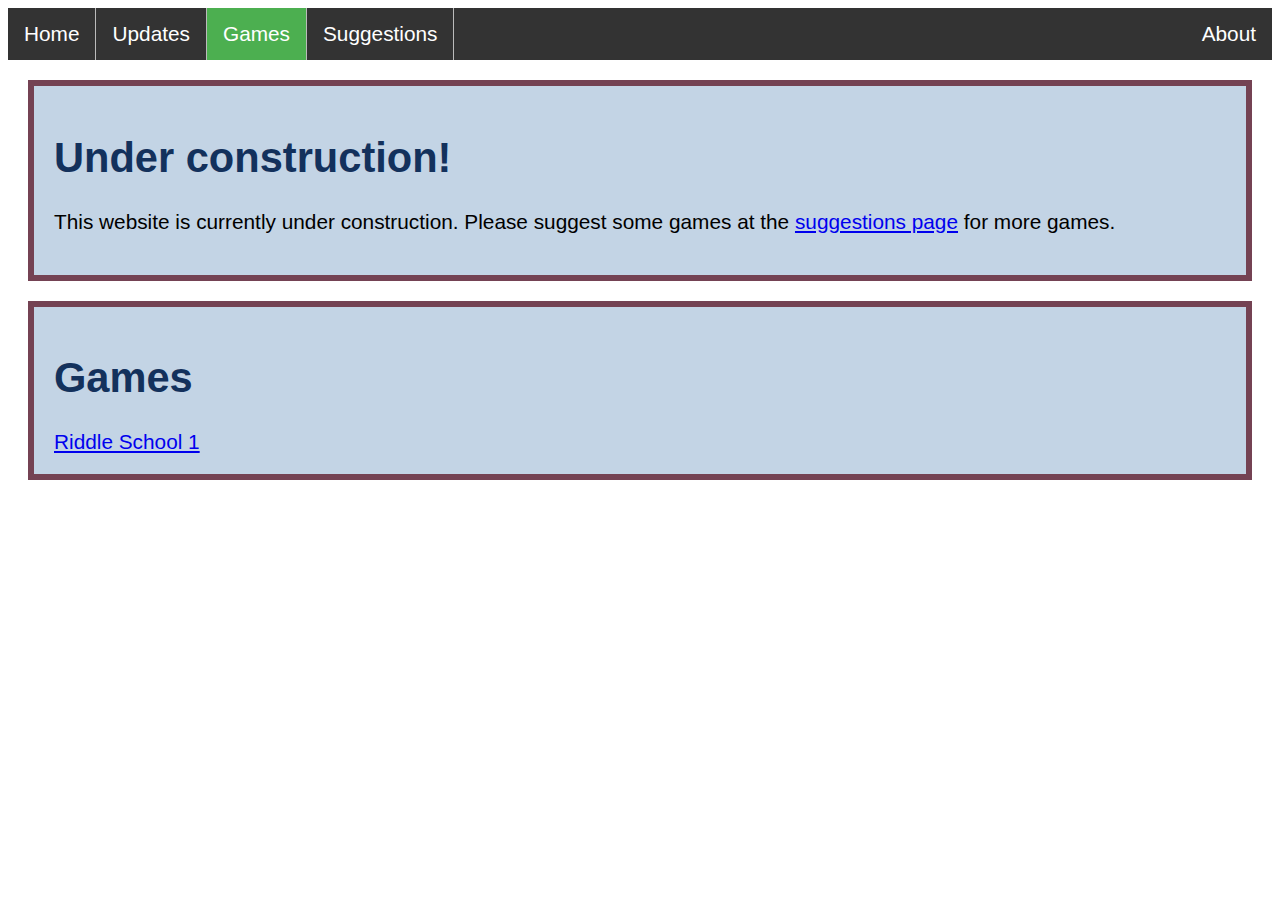
==== games.html @ e4a6b97c "Update games.html" ====
<!DOCTYPE html>
<html>
<head>
<title>MMgamez - Home</title>
<link href="style.css" rel="stylesheet">
</head>
<body>
<ul>
  <li><a href="index.html">Home</a></li>
  <li><a href="updates.html">Updates</a></li>
  <li><a href="games.html" class="active">Games</a></li>
  <li><a href="suggestions.html">Suggestions</a></li>
  <li style="float:right"><a href="about.html">About</a></li>
</ul>
  <section>
    <h1>Under construction!</h1>
    <p>This website is currently under construction. Please suggest some games at the <a href="/suggestions.html">suggestions page</a> for more games.</p>
  </section>
  <section>
    <h1>Games</h1>
    <div>
      <a href='RiddleSchool1.html'>Riddle School 1</a>
    </div>
    </section>
</body>
</html>
---- style.css ----
ul {
  list-style-type: none;
  margin: 0;
  padding: 0;
  overflow: hidden;
  background-color: #333;
}

li {
  float: left;
  border-right:1px solid #bbb;
}

li:last-child {
  border-right: none;
}

li a {
  display: block;
  color: white;
  text-align: center;
  padding: 14px 16px;
  text-decoration: none;
}

li a:hover:not(.active) {
  background-color: #111;
}

.active {
  background-color: #4CAF50;
}
section {
        padding: 20px;
        margin: 20px;
        background-color: #c3d4e5;
        border: 6px solid #744253;
}
body {
        background-image: url("https://www.solidbackgrounds.com/images/website/950x534/950x534-blue-abstract-noise-free-website-background-image.jpg");
        font-family: sans-serif;
        font-size: 1.3em;
    }
 h1 {
        color: #13315C;
    }
    h2 {
      font-size: 100%;
      color: #13315C;
    p {
        color: #134074;
      text-align:center;
    }
      embed{
        position:absolute;
       float:center;
        width:900px;
        height: 800px;
      }
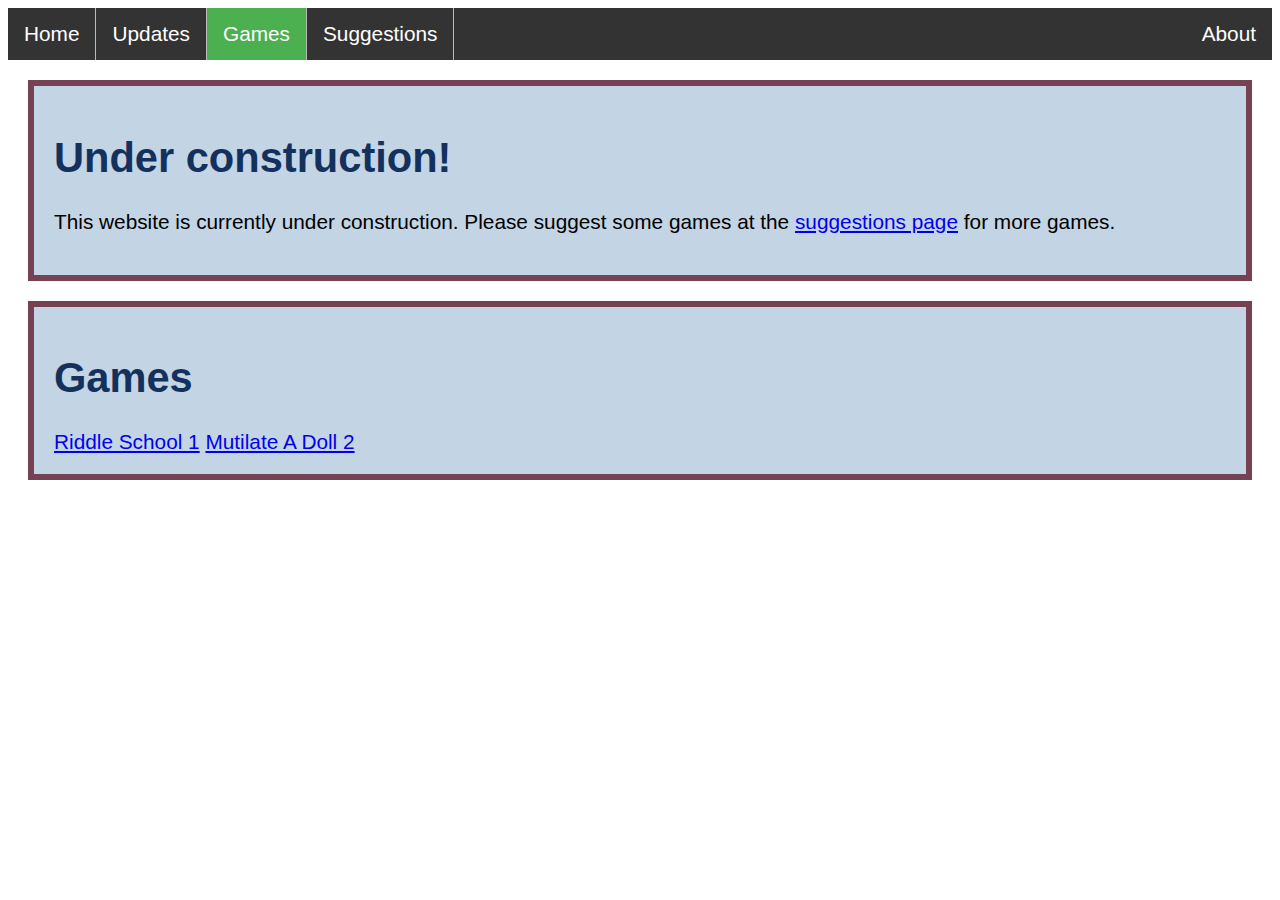
==== commit 972b0c55: "Update games.html" ====
--- a/games.html
+++ b/games.html
@@ -1,7 +1,7 @@
 <!DOCTYPE html>
 <html>
 <head>
-<title>MMgamez - Home</title>
+<title>MMgamez - Games</title>
 <link href="style.css" rel="stylesheet">
 </head>
 <body>
@@ -20,6 +20,7 @@
     <h1>Games</h1>
     <div>
       <a href='RiddleSchool1.html'>Riddle School 1</a>
+      <a href='MaD2.html'>Mutilate A Doll 2</a>
     </div>
     </section>
 </body>
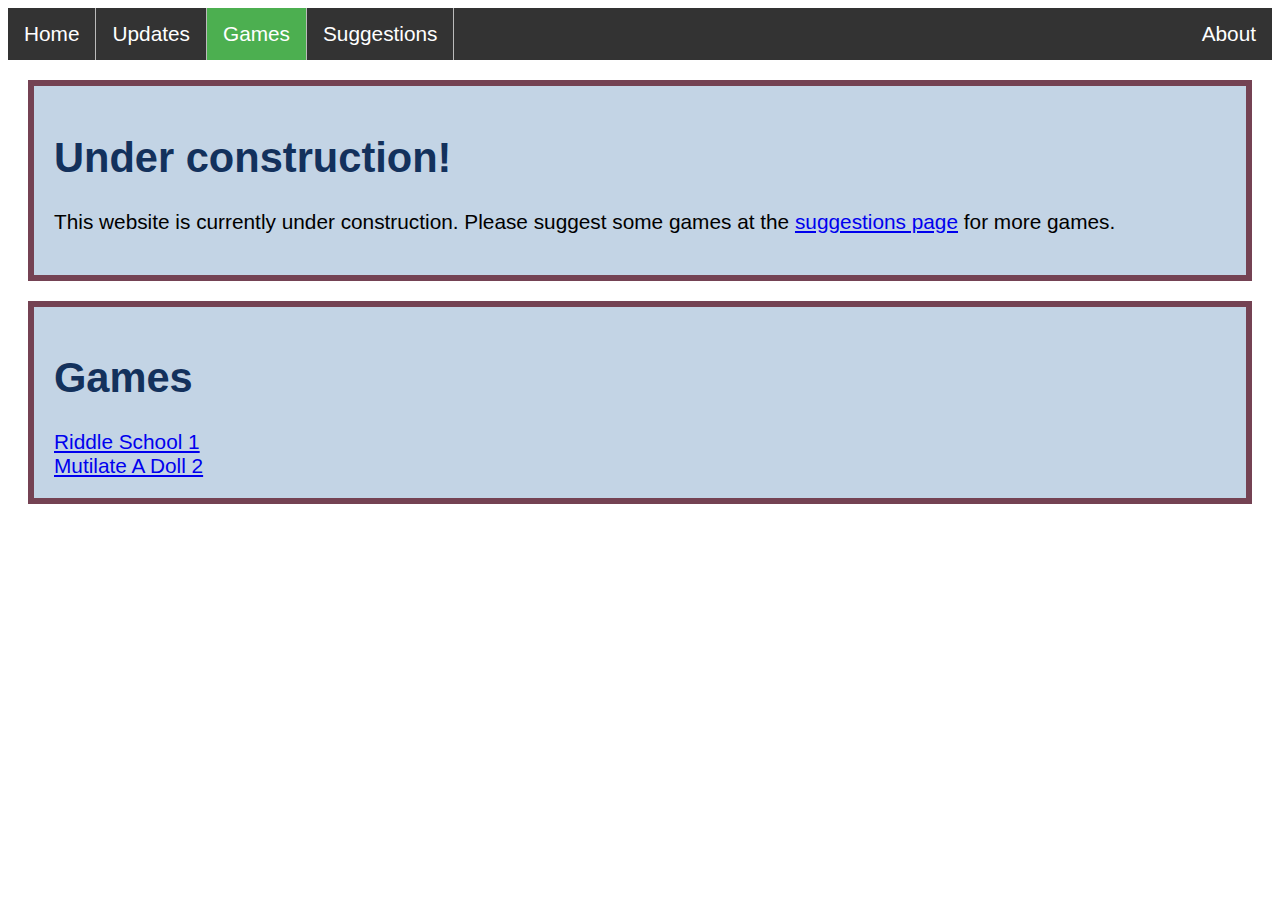
==== commit 0a37d4c5: "Update games.html" ====
--- a/games.html
+++ b/games.html
@@ -19,7 +19,7 @@
   <section>
     <h1>Games</h1>
     <div>
-      <a href='RiddleSchool1.html'>Riddle School 1</a>
+      <a href='RiddleSchool1.html'>Riddle School 1</a><br>
       <a href='MaD2.html'>Mutilate A Doll 2</a>
     </div>
     </section>
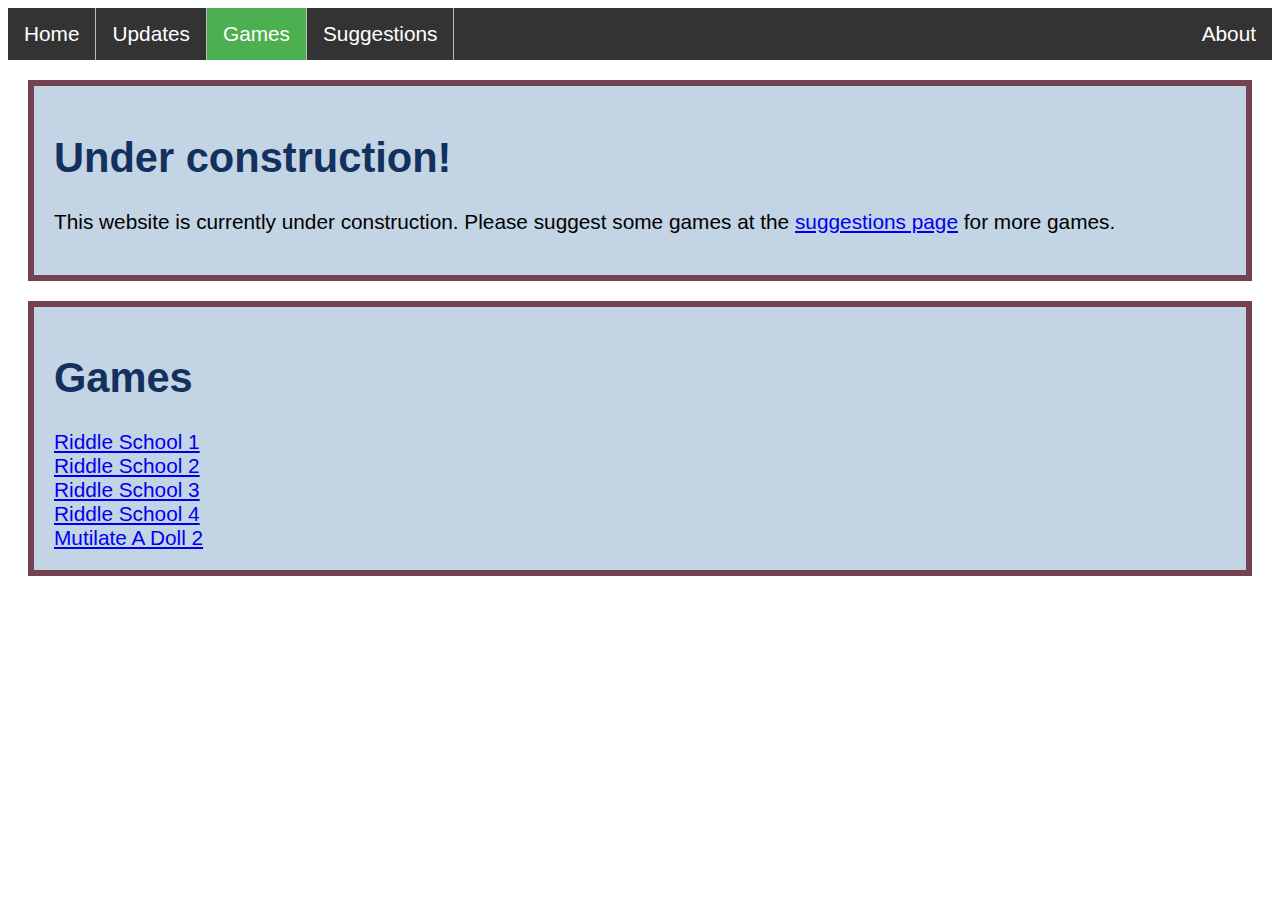
==== commit 06458e4d: "Update games.html" ====
--- a/games.html
+++ b/games.html
@@ -19,8 +19,11 @@
   <section>
     <h1>Games</h1>
     <div>
-      <a href='RiddleSchool1.html'>Riddle School 1</a><br>
-      <a href='MaD2.html'>Mutilate A Doll 2</a>
+      <a href='play.html?game=RiddleSchool1.swf'>Riddle School 1</a><br>
+      <a href='play.html?game=riddleschool2.swf'>Riddle School 2</a><br>
+      <a href='play.html?game=riddleschool3.swf'>Riddle School 3</a><br>
+      <a href='play.html?game=riddleschool4.swf'>Riddle School 4</a><br>
+      <a href='play.html?game=MaD2.swf'>Mutilate A Doll 2</a>
     </div>
     </section>
 </body>
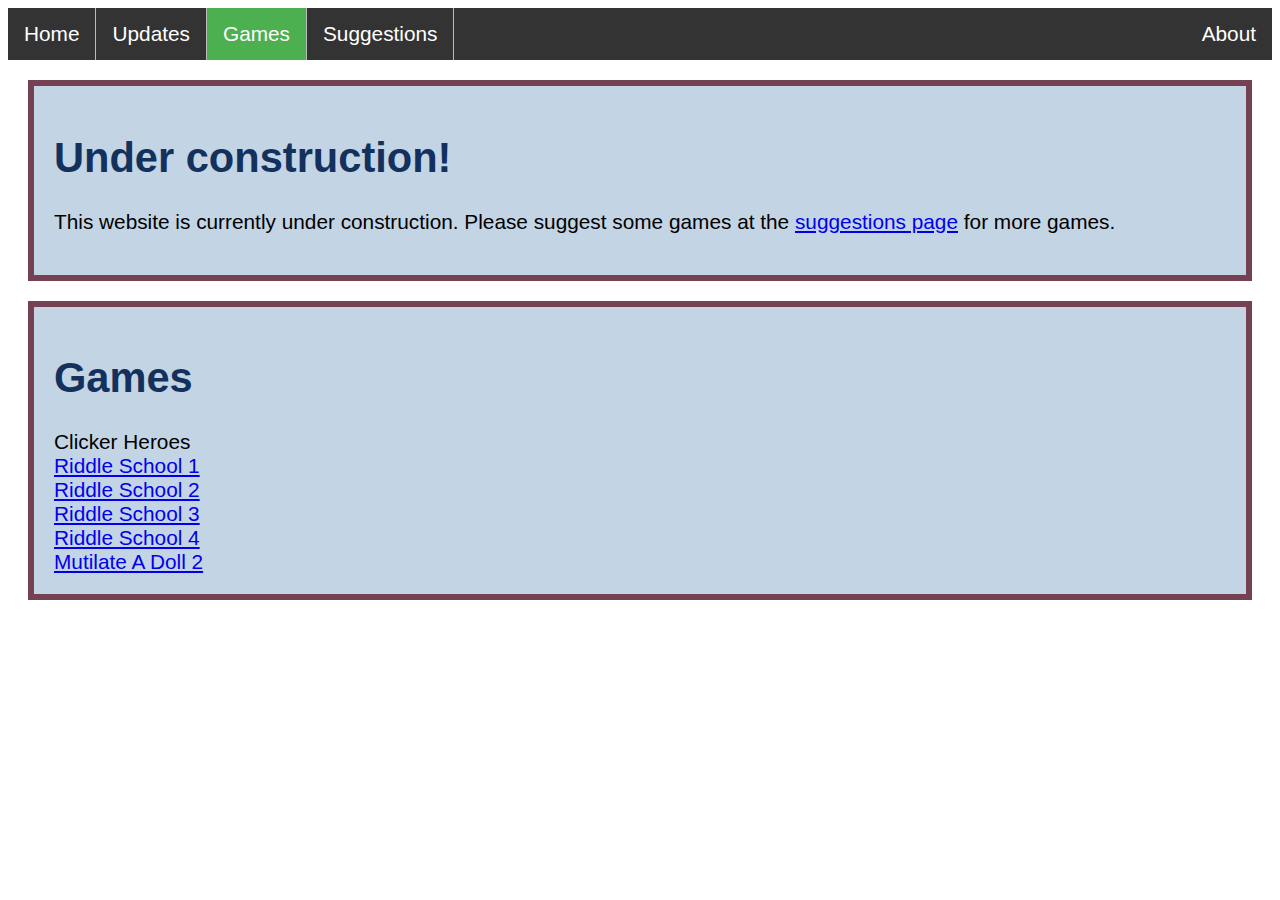
==== commit 9e23bba7: "Update games.html" ====
--- a/games.html
+++ b/games.html
@@ -19,6 +19,7 @@
   <section>
     <h1>Games</h1>
     <div>
+      <a herf='play.html?game=clickerheroes.swf'>Clicker Heroes</a><br>
       <a href='play.html?game=RiddleSchool1.swf'>Riddle School 1</a><br>
       <a href='play.html?game=riddleschool2.swf'>Riddle School 2</a><br>
       <a href='play.html?game=riddleschool3.swf'>Riddle School 3</a><br>
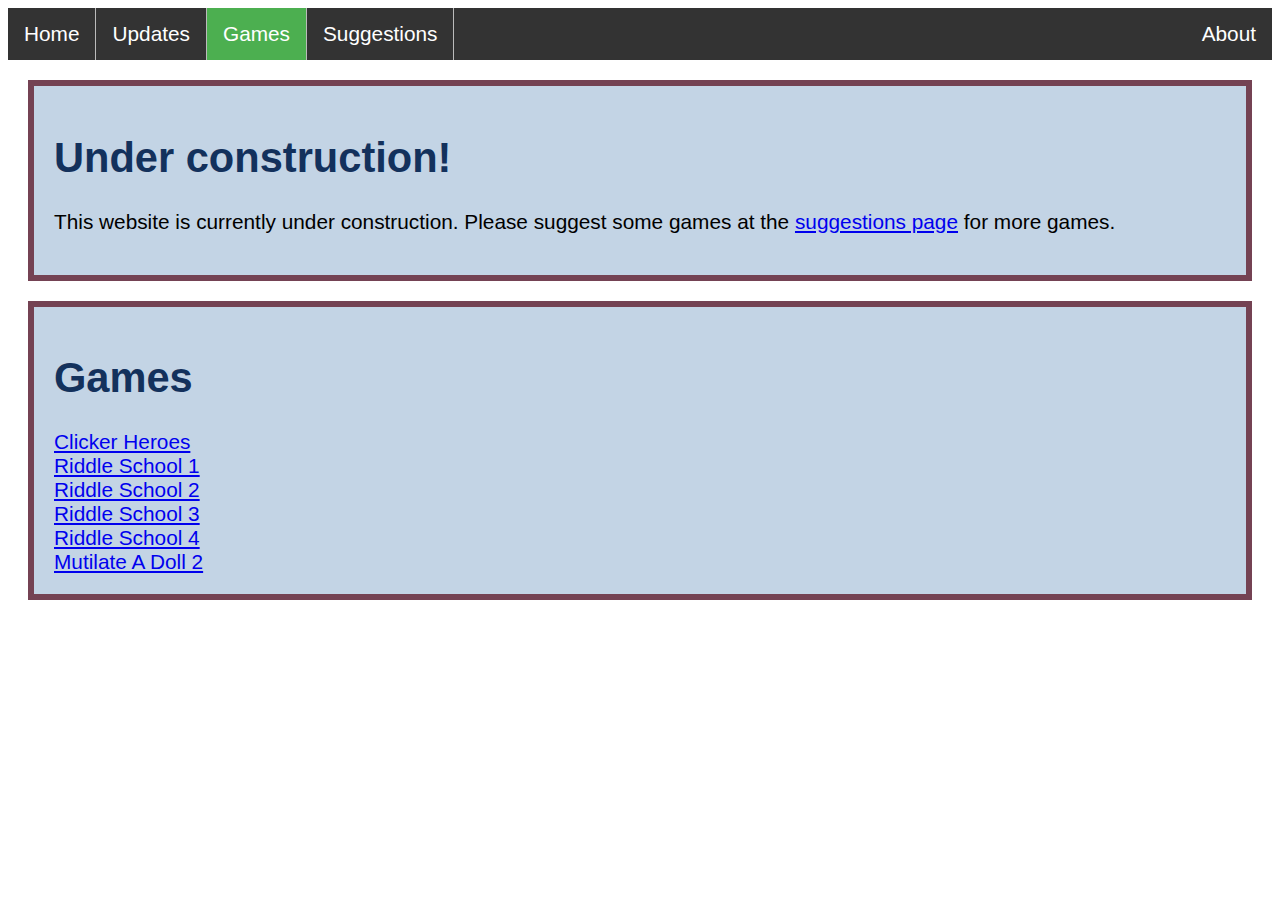
==== commit 89d895ab: "Update games.html" ====
--- a/games.html
+++ b/games.html
@@ -19,7 +19,7 @@
   <section>
     <h1>Games</h1>
     <div>
-      <a herf='play.html?game=clickerheroes.swf'>Clicker Heroes</a><br>
+      <a href='play.html?game=clickerheroes.swf'>Clicker Heroes</a><br>
       <a href='play.html?game=RiddleSchool1.swf'>Riddle School 1</a><br>
       <a href='play.html?game=riddleschool2.swf'>Riddle School 2</a><br>
       <a href='play.html?game=riddleschool3.swf'>Riddle School 3</a><br>
